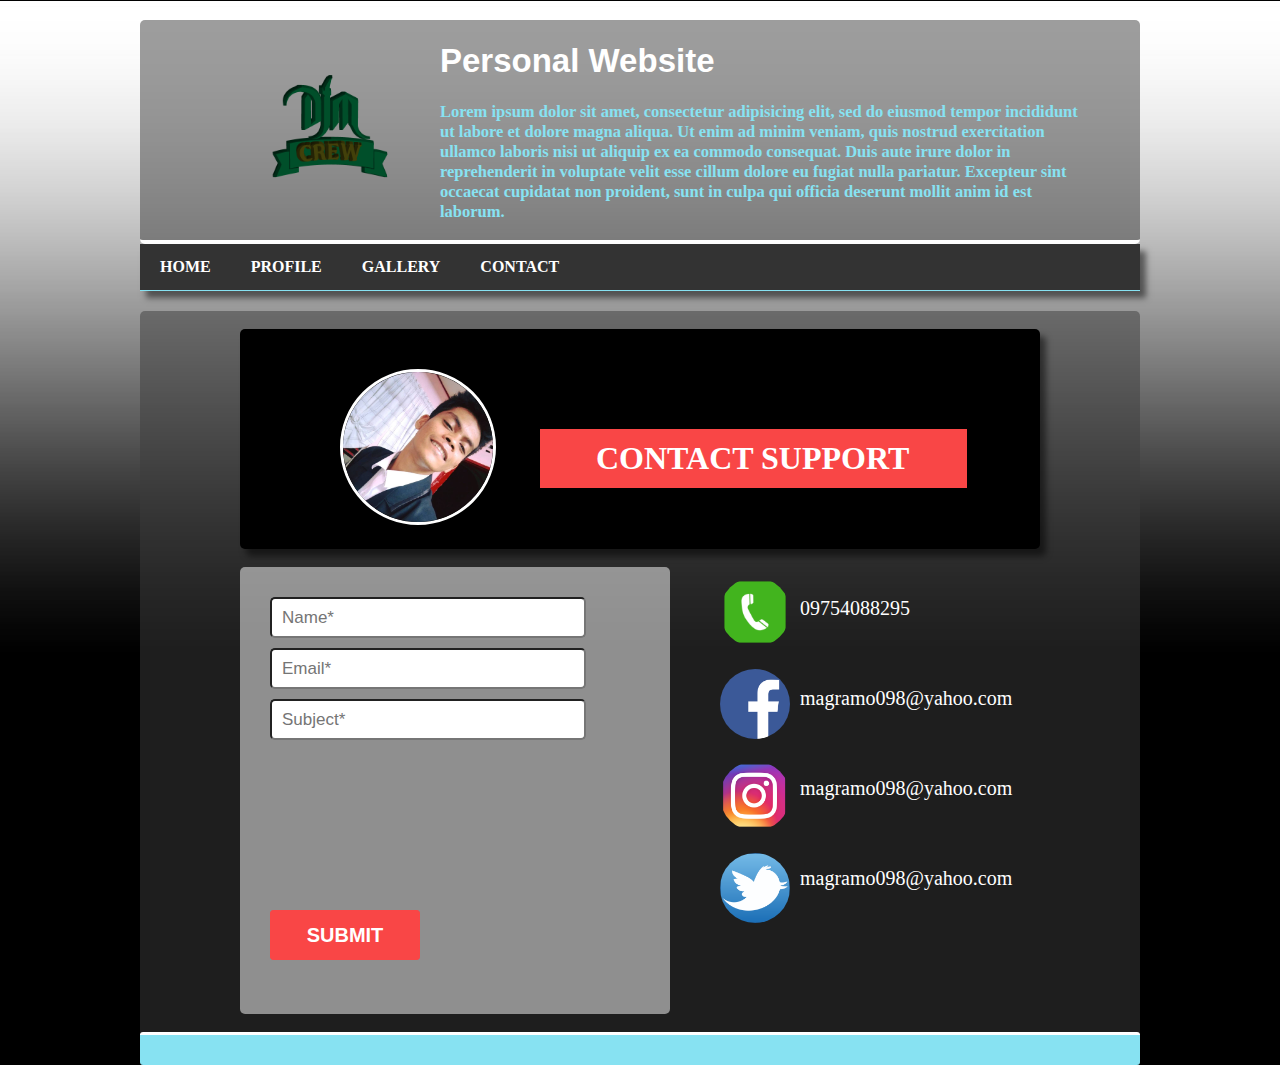
==== Contact.html @ 8411aa5e "PW" ====
<!DOCTYPE html>
<html>
<head>
	<title>My Website</title>
	<link rel="stylesheet" type="text/css" href="style.css">
	<link rel="icon" href="img/image3.jpg">
</head>
<body>
<div class="container">
	<div class="header">
	<div class="about">
	<h1 class="PW">Personal Website</h1>
		<p>Lorem ipsum dolor sit amet, consectetur adipisicing elit, sed do eiusmod
		tempor incididunt ut labore et dolore magna aliqua. Ut enim ad minim veniam,
		quis nostrud exercitation ullamco laboris nisi ut aliquip ex ea commodo
		consequat. Duis aute irure dolor in reprehenderit in voluptate velit esse
		cillum dolore eu fugiat nulla pariatur. Excepteur sint occaecat cupidatat non
		proident, sunt in culpa qui officia deserunt mollit anim id est laborum.</p>
	</div>
		
		<img class = "model" src="img/model1.png">
	</div>
	<div class="navbar">
		<ul>
			<li><a href="Index.html">HOME</a></li>
			<li><a href="Profile.html">PROFILE</a></li>
			<li><a href="Gallery.html">GALLERY</a></li>
			<li><a href="Contact.html">CONTACT</a></li>
		</ul>
	</div>
	<div class="content">

	<br>
		<div class="con" style="margin-left: auto;margin-right: auto; background-color: rgb(0,0,0);width: 80%; border-radius: 5px; box-shadow: 6px 7px 6px rgb(0,0,0,0.5);">
				<h1 style="position: absolute; margin-top: 100px; margin-left: 300px; border:1px solid #f94646; padding-top: 10px; padding-bottom: 10px;width: 370px; padding-left: 55px;background-color: #f94646;color: white;">CONTACT SUPPORT</h1>
				<img class = "model3" src="img/image3.jpg" style="margin-bottom: 20px;">

		</div>
		<!-- <img src="img/phones.png" style="position: absolute; width: 450px; height: 550px; margin-left: 500px;"> -->
		<br>
		<div class="contacts" style="float: right;">
		
			<p style="position: absolute; margin-left: 80px; margin-top: 30px; color: white;font-size: 20px;">09754088295</p>
			<p style="position: absolute; margin-left: 80px; margin-top: 300px; color: white;font-size: 20px;">magramo098@yahoo.com</p>
			<p style="position: absolute; margin-left: 80px; margin-top: 210px; color: white;font-size: 20px;">magramo098@yahoo.com</p>
			<p style="position: absolute; margin-left: 80px; margin-top: 120px; color: white;font-size: 20px;">magramo098@yahoo.com</p>
			<img src="img/phone.png" style="width: 70px;height: 70px; margin-right: 200px; border-radius: 50%; margin-top: 10px;"><br><br>
			<img src="img/facebook.png" style="width: 70px;height: 70px; margin-right: 350px; border-radius: 50%;"><br><br>
			<img src="img/instagram.png" style="width: 70px;height: 70px; margin-right: 350px; border-radius: 50%;"><br><br>
			<img src="img/twitter.png" style="width: 70px;height: 70px; margin-right: 350px; border-radius: 50%;"><br><br>
		</div> 
		<div class="con" style="margin-left: 100px; background-color: rgb(255,255,255,0.5);width: 43%; border-radius: 5px;">
			<input type="text" name="name" placeholder="Name*" style="margin-left: 30px; margin-top: 30px;
			width: 300px; height: 35px; color: black; font-size: 17px; border-radius: 5px; padding-left: 10px;"><br>
			<input type="Email" name="Emal" placeholder="Email*" style="margin-left: 30px; margin-top: 10px;
			width: 300px; height: 35px; color: black; font-size: 17px; border-radius: 5px; padding-left: 10px;">
			<input type="text" name="sub" placeholder="Subject*" style="margin-left: 30px; margin-top: 10px;
			width: 300px; height: 35px; color: black; font-size: 17px; border-radius: 5px; padding-left: 10px;">
			<button type="submit" style="outline: none; width: 150px; margin-left: 30px; margin-top: 170px; height: 50px;color: white; font-size: 20px; font-weight: bold; background-color: #f94646; border:1px solid #f94646; border-radius: 3px; cursor: pointer;">SUBMIT</button><br><br><br><br>
		</div>
		
		<br>
		<div class="footer">
		</div>
	</div>
</div>
</body>
</html>
---- style.css ----
body{
	margin: 0;
	padding: 0;
	background-image: url(BG.jpg);
	height: 100%;
}
.container{
	border-radius: 5px;

	margin-left: auto;
	margin-right: auto;
	width: 1000px;
	margin-top: 20px;
}
.header{
	background-color: rgb(60,59,59,0.5);
	width: 100%;
	border-bottom: 4px solid white;
	height: 220px;
	border-radius: 5px;
}
.about{
	width: 50%;
	clear: both;
	float: right;
	position: absolute;
	padding-left: 300px;
	font-size: 16.5px;
	font-weight: bold;
	color: #87e2f2;

}
.PW{
	color: white;
	font-family: sans-serif;
}
.model{
	
	position: absolute;
	/*border:3px solid white;*/
	width: 350px;
	height: 200px;
	margin-left: 10px;
	transition: 1s;
}
.model:hover{
	transform: scale(1.1);
}
.model3{
	
	margin-top: 40px;
	border-radius: 50%;
	border:3px solid white;
	width: 150px;
	height: 150px;
	margin-left: 100px;
	transition: 1s;
}
.model3:hover{
	transform: scale(1.1);
}

.navbar ul {
    list-style-type: none;
    margin: 0;
    padding: 0;
    overflow: hidden;
    background-color: #333;
    border-bottom: 1px solid #87e2f2;
    box-shadow: 6px 7px 6px rgb(0,0,0,0.5);
    
}
.navbar li {
    float: left;
}

.navbar li a {
    display: block;
    color: white;
    text-align: center;
    padding: 14px 20px;
    text-decoration: none;
    font-weight: bold;
    transition: 0.5s;

}
.navbar li a:hover {
    background-color: white;
    color:  #333;
    transform: scale(1.1);
}
.content{
	margin-top: 20px;
	background-color: rgb(60,59,59,0.5);
	border-radius: 5px;
}
.rightcol{
	margin-left: 20px;
	width: 62%;
}
.model1{
	position: absolute;
	width: 600px;
	height: 750px;
	margin-left: 610px;
	transition: 1s;
	cursor: pointer;
}

.model1:hover{
	transform: scale(1.1);
}
img{
	border-radius: 5px;
	transition: 1s;
	cursor: pointer;
}
img:hover{
	transform: scale(1.1);
}
.About{
	color: white;
	font-family: vivaldi;
	text-decoration: underline;
	font-size: 50px;
}
.AB{
	font-size: 16.5px;
	font-weight: bold;
	color: #87e2f2;
	font-family: sans-serif;
}
.footer{
	height: 30px;
	background-color:#87e2f2;
	border-top:3px solid white;
	border-radius: 3px;
}
.contacts p:hover{
	text-decoration: underline;
	cursor: pointer;
}
.images img{
	transition: 0.5s;
	border-radius: 50%;
}
.images img:hover{
	border-radius: 5px;
	transform: scale(1);
}
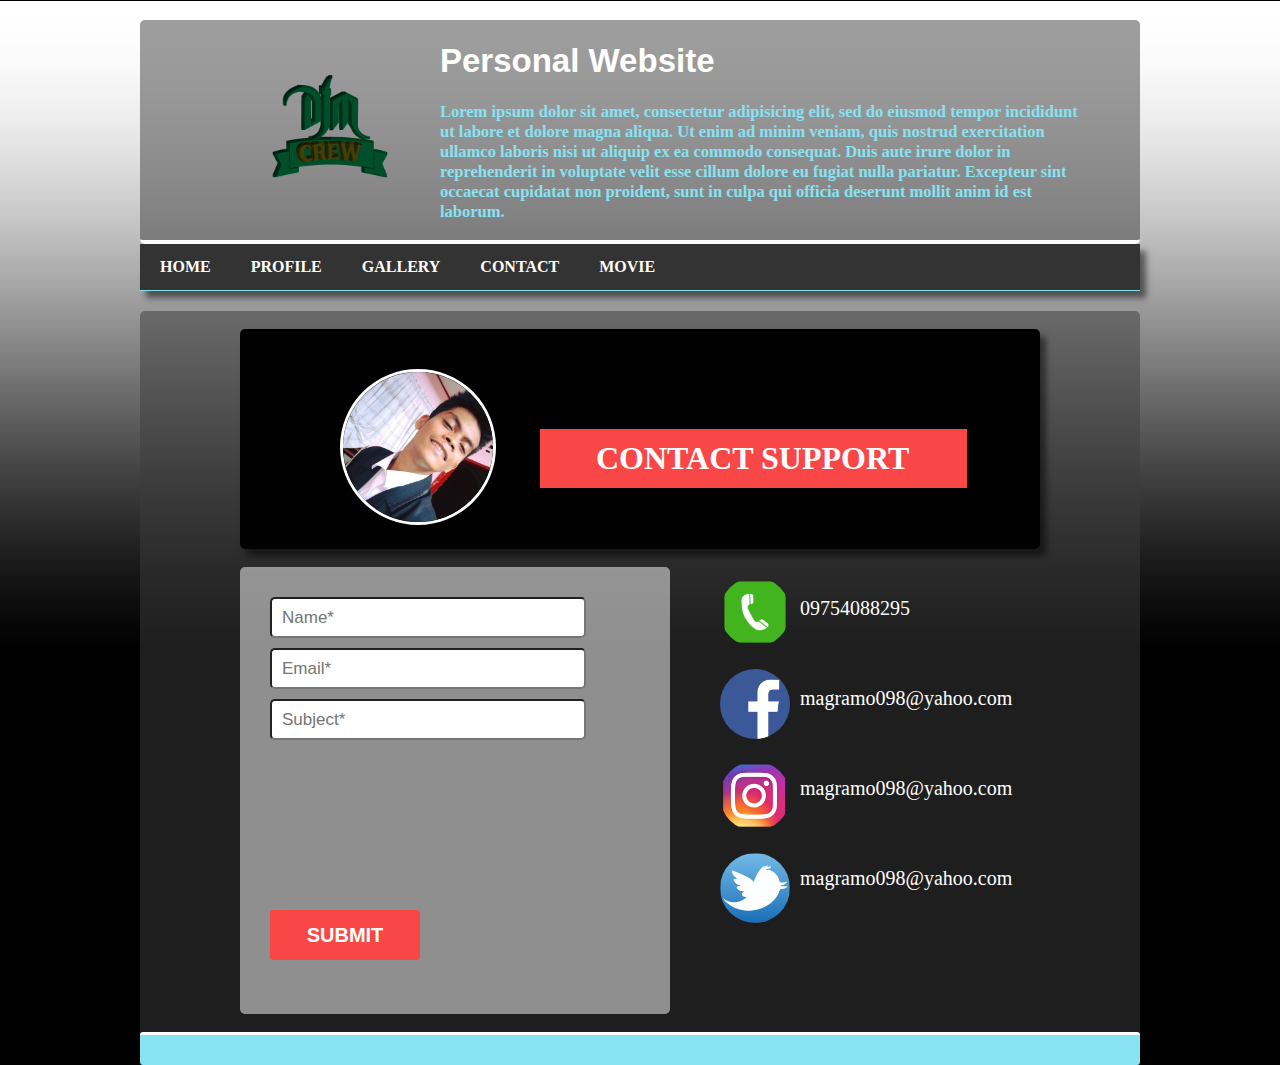
==== commit 22053910: "Update Contact.html" ====
--- a/Contact.html
+++ b/Contact.html
@@ -22,10 +22,11 @@
 	</div>
 	<div class="navbar">
 		<ul>
-			<li><a href="Index.html">HOME</a></li>
+			<li><a href="index.html">HOME</a></li>
 			<li><a href="Profile.html">PROFILE</a></li>
 			<li><a href="Gallery.html">GALLERY</a></li>
 			<li><a href="Contact.html">CONTACT</a></li>
+			<li><a href="Chttps:/dixterjake.github.io/Exam">MOVIE</a></li>
 		</ul>
 	</div>
 	<div class="content">
@@ -65,4 +66,4 @@
 	</div>
 </div>
 </body>
-</html>+</html>
--- a/style.css
+++ b/style.css
@@ -2,7 +2,7 @@
 	margin: 0;
 	padding: 0;
 	background-image: url(BG.jpg);
-	height: 100%;
+	height: auto;
 }
 .container{
 	border-radius: 5px;
@@ -147,4 +147,4 @@
 .images img:hover{
 	border-radius: 5px;
 	transform: scale(1);
-}+}
